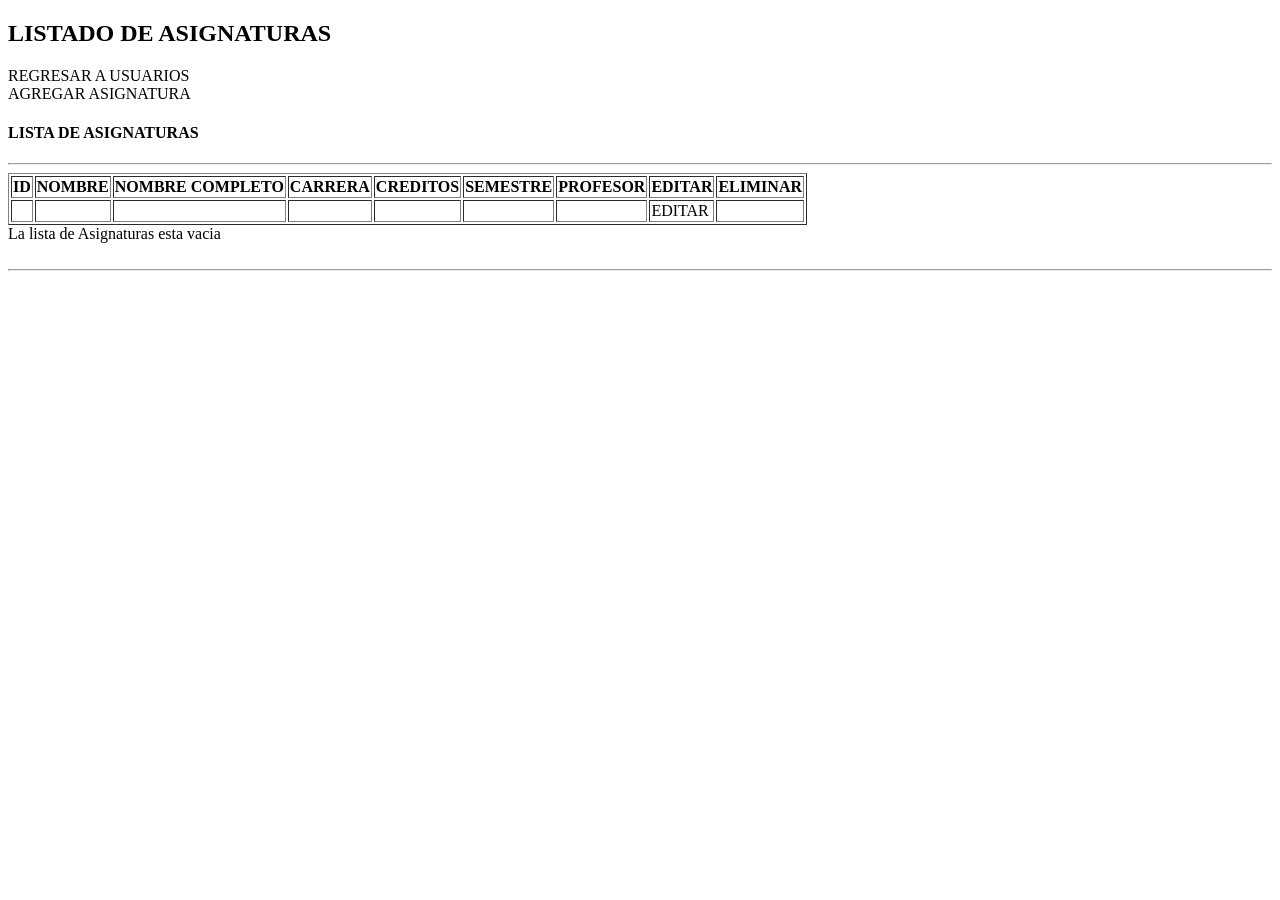
==== src/main/resources/templates/asignaturas/index.html @ 2a23bf57 "Creacion de vistas Thymeleaf Asignatura" ====
<!DOCTYPE html>
<html lang="es" xmlns:th="http://www.thymeleaf.org">
<head>
    <title>CRUD MVC ASIGNATURAS CON SPRING BOOT</title>
    <meta charset="UTF-8">
</head>
<body>
<header th:replace="~{plantillas/partes :: cabecero}"></header>
<h2>LISTADO DE ASIGNATURAS</h2>
<a th:href="@{/}">REGRESAR A USUARIOS</a>
<br/>
<a th:href="@{/asignaturas/agregar}">AGREGAR ASIGNATURA</a>
<h4>LISTA DE ASIGNATURAS</h4>
<hr>
<div th:if="${asignaturas !=null and !asignaturas.empty}">
    <table border="1">
        <tr>
            <th>ID</th>
            <th>NOMBRE</th>
            <th>NOMBRE COMPLETO</th>
            <th>CARRERA</th>
            <th>CREDITOS</th>
            <th>SEMESTRE</th>
            <th>PROFESOR</th>
            <th>EDITAR</th>
            <th>ELIMINAR</th>
        </tr>
        <tr th:each="a : ${asignaturas}">
            <td th:text="${a.id}"></td>
            <td th:text="${a.nombre}"></td>
            <td th:text="${a.nombreCompleto}"></td>
            <td th:text="${a.carrera}"></td>
            <td th:text="${a.numeroCreditos}"></td>
            <td th:text="${a.semestre}"></td>
            <td th:text="${a.profesor}"></td>
            <td><a th:href="@{/asignaturas/editar/{id}(id=${a.id})}">EDITAR</a></td>
            <td><a th:href="@{/asignaturas/eliminar(id=${a.id})}" th:text="ELIMINAR"></a></td>
        </tr>
    </table>
</div>
<div th:if="${asignaturas ==null or #lists.isEmpty(asignaturas)}">
    La lista de Asignaturas esta vacia
</div><br/><hr>
<footer th:replace="~{plantillas/partes :: pie}"></footer>
</body>
</html>
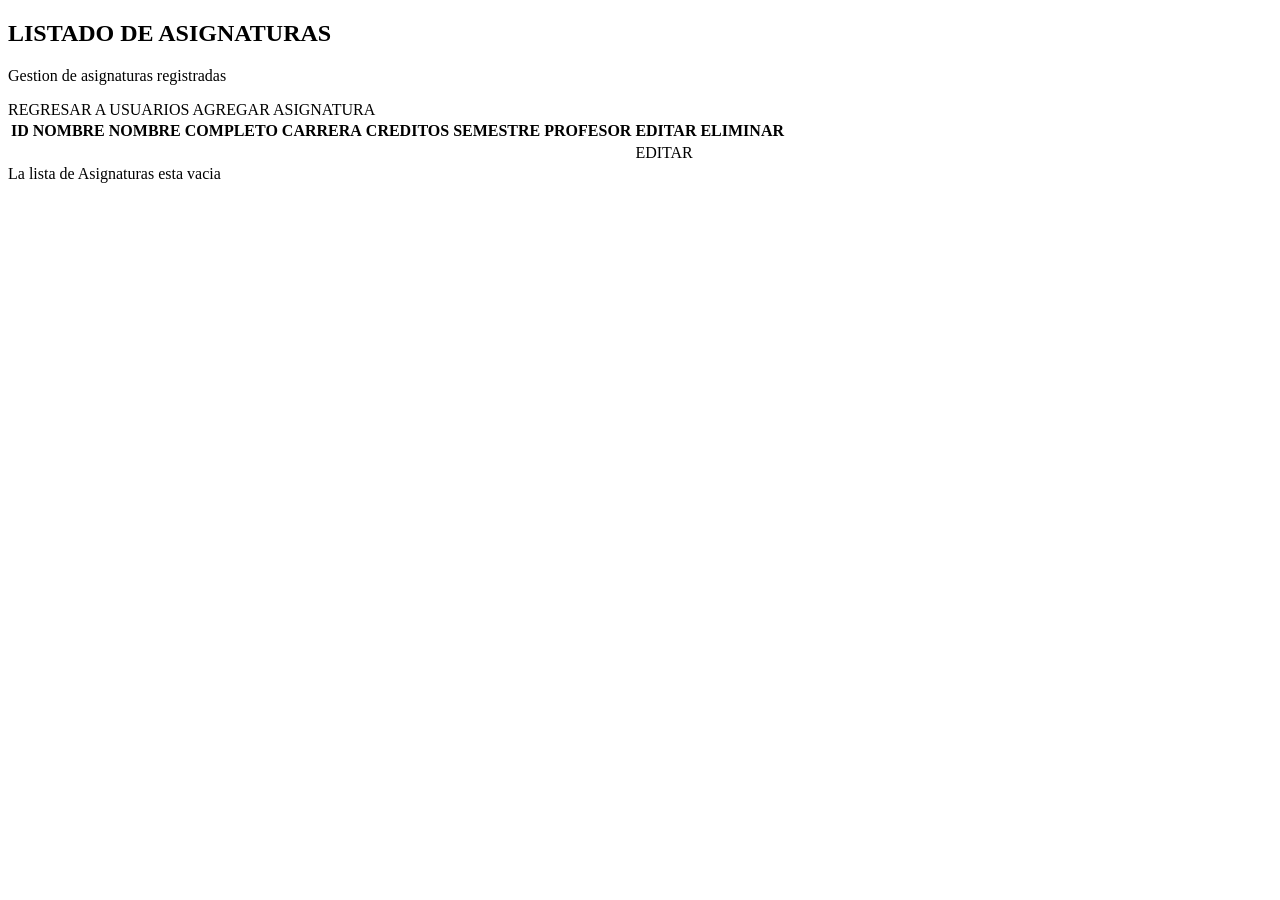
==== commit 74725b16: "Modificando vistas y estilamiento con css" ====
--- a/src/main/resources/templates/asignaturas/index.html
+++ b/src/main/resources/templates/asignaturas/index.html
@@ -3,44 +3,66 @@
 <head>
     <title>CRUD MVC ASIGNATURAS CON SPRING BOOT</title>
     <meta charset="UTF-8">
+    <link rel="stylesheet" th:href="@{/css/styles.css}">
 </head>
-<body>
+<body class="page-subjects">
 <header th:replace="~{plantillas/partes :: cabecero}"></header>
-<h2>LISTADO DE ASIGNATURAS</h2>
-<a th:href="@{/}">REGRESAR A USUARIOS</a>
-<br/>
-<a th:href="@{/asignaturas/agregar}">AGREGAR ASIGNATURA</a>
-<h4>LISTA DE ASIGNATURAS</h4>
-<hr>
-<div th:if="${asignaturas !=null and !asignaturas.empty}">
-    <table border="1">
-        <tr>
-            <th>ID</th>
-            <th>NOMBRE</th>
-            <th>NOMBRE COMPLETO</th>
-            <th>CARRERA</th>
-            <th>CREDITOS</th>
-            <th>SEMESTRE</th>
-            <th>PROFESOR</th>
-            <th>EDITAR</th>
-            <th>ELIMINAR</th>
-        </tr>
-        <tr th:each="a : ${asignaturas}">
-            <td th:text="${a.id}"></td>
-            <td th:text="${a.nombre}"></td>
-            <td th:text="${a.nombreCompleto}"></td>
-            <td th:text="${a.carrera}"></td>
-            <td th:text="${a.numeroCreditos}"></td>
-            <td th:text="${a.semestre}"></td>
-            <td th:text="${a.profesor}"></td>
-            <td><a th:href="@{/asignaturas/editar/{id}(id=${a.id})}">EDITAR</a></td>
-            <td><a th:href="@{/asignaturas/eliminar(id=${a.id})}" th:text="ELIMINAR"></a></td>
-        </tr>
-    </table>
-</div>
-<div th:if="${asignaturas ==null or #lists.isEmpty(asignaturas)}">
-    La lista de Asignaturas esta vacia
-</div><br/><hr>
+
+<main class="page">
+    <section class="page-box">
+        <div class="page-header">
+            <div>
+                <h2>LISTADO DE ASIGNATURAS</h2>
+                <p>Gestion de asignaturas registradas</p>
+            </div>
+
+            <div class="actions">
+                <a class="button secondary" th:href="@{/}">REGRESAR A USUARIOS</a>
+                <a class="button" th:href="@{/asignaturas/agregar}">AGREGAR ASIGNATURA</a>
+            </div>
+        </div>
+
+        <div th:if="${asignaturas !=null and !asignaturas.empty}">
+            <div class="table-wrap">
+                <table>
+                    <tr>
+                        <th>ID</th>
+                        <th>NOMBRE</th>
+                        <th>NOMBRE COMPLETO</th>
+                        <th>CARRERA</th>
+                        <th>CREDITOS</th>
+                        <th>SEMESTRE</th>
+                        <th>PROFESOR</th>
+                        <th>EDITAR</th>
+                        <th>ELIMINAR</th>
+                    </tr>
+                    <tr th:each="a : ${asignaturas}">
+                        <td th:text="${a.id}"></td>
+                        <td th:text="${a.nombre}"></td>
+                        <td th:text="${a.nombreCompleto}"></td>
+                        <td th:text="${a.carrera}"></td>
+                        <td th:text="${a.numeroCreditos}"></td>
+                        <td th:text="${a.semestre}"></td>
+                        <td th:text="${a.profesor}"></td>
+                        <td>
+                            <a class="button secondary" th:href="@{/asignaturas/editar/{id}(id=${a.id})}">
+                                EDITAR
+                            </a>
+                        </td>
+                        <td>
+                            <a class="button danger" th:href="@{/asignaturas/eliminar(id=${a.id})}" th:text="ELIMINAR"></a>
+                        </td>
+                    </tr>
+                </table>
+            </div>
+        </div>
+
+        <div class="empty-state" th:if="${asignaturas ==null or #lists.isEmpty(asignaturas)}">
+            La lista de Asignaturas esta vacia
+        </div>
+    </section>
+</main>
+
 <footer th:replace="~{plantillas/partes :: pie}"></footer>
 </body>
 </html>
